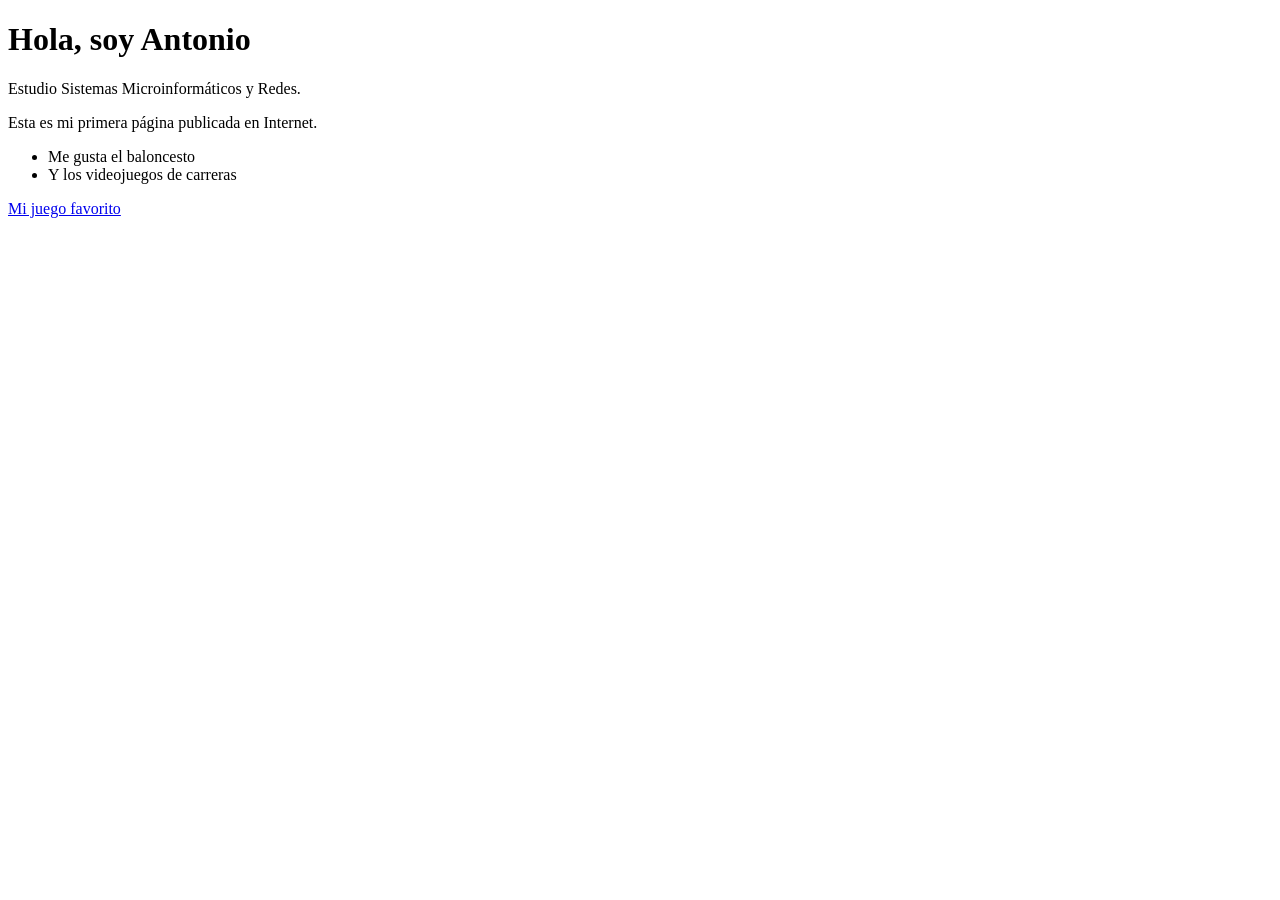
==== index.html @ a6b2e76a "Create initial index.html for personal webpage" ====
<!DOCTYPE html>
<html lang="es">
<head>
  <meta charset="utf-8">
  <meta name="viewport" content="width=device-width, initial-scale=1">
  <title>La página de Antonio</title>
</head>
<body>
  <h1>Hola, soy Antonio</h1>
  <p>Estudio Sistemas Microinformáticos y Redes.</p>
  <p>Esta es mi primera página publicada en Internet.</p>
  <ul>
    <li>Me gusta el baloncesto</li>
    <li>Y los videojuegos de carreras</li>
  </ul>
  <a href="https://supertuxkart.net">Mi juego favorito</a>
</body>
</html>
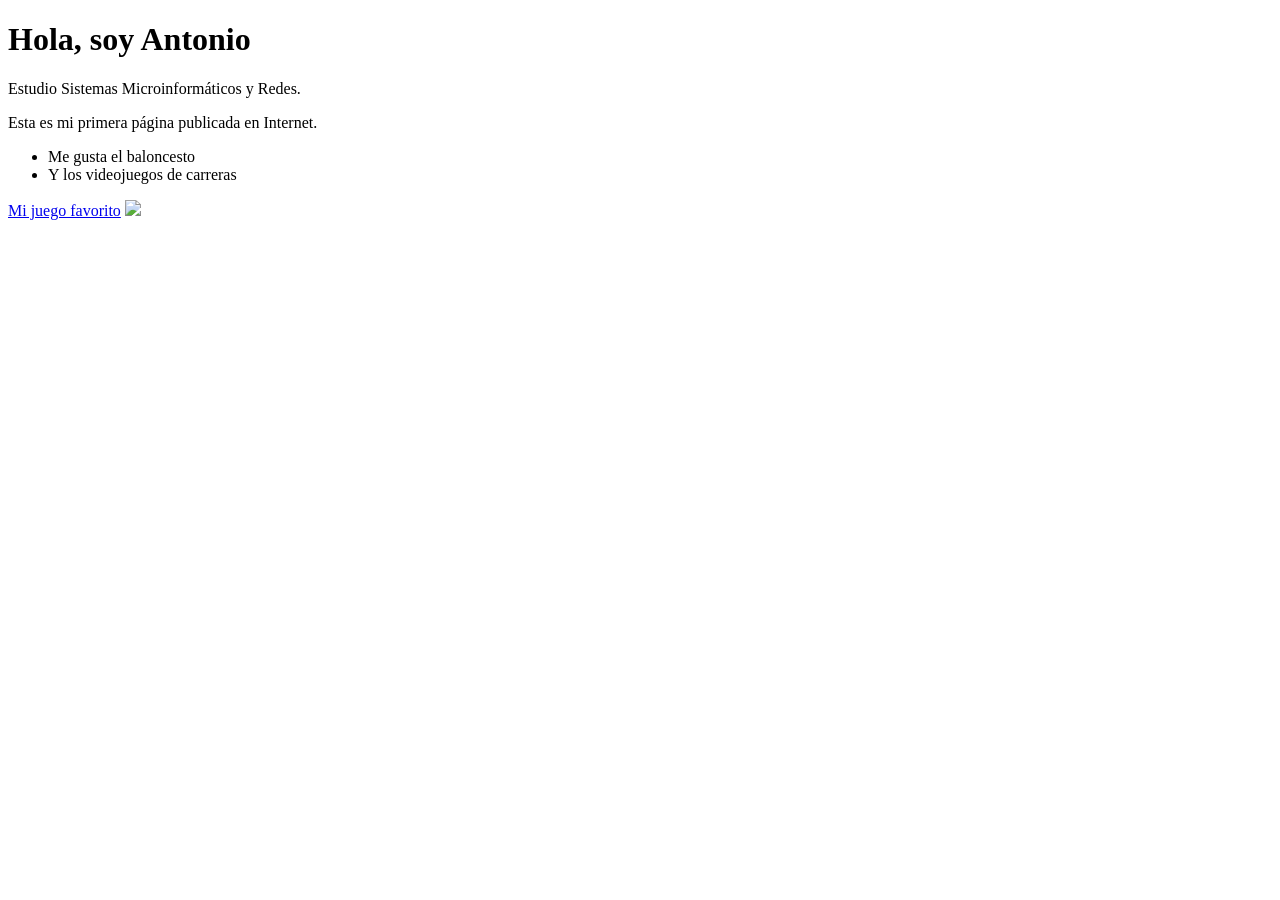
==== commit c6430598: "Add image to index.html" ====
--- a/index.html
+++ b/index.html
@@ -16,3 +16,4 @@
   <a href="https://supertuxkart.net">Mi juego favorito</a>
 </body>
 </html>
+<image src="https://encrypted-tbn0.gstatic.com/images?q=tbn:ANd9GcQ4ndO6YctutGM1qzOSod5dcbnIZ-RQ7EAcT8mdniQfIw&s=10">
